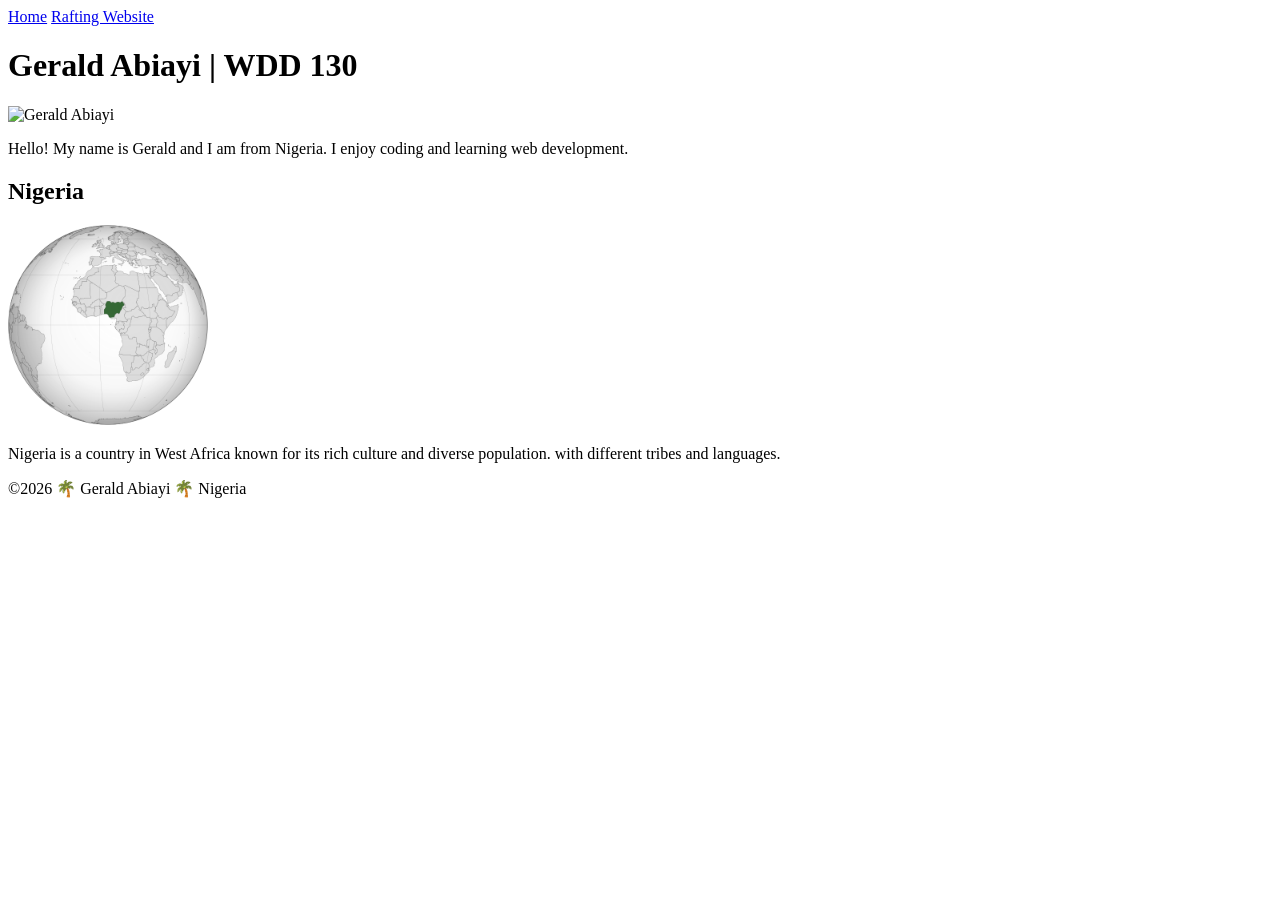
==== index.html @ b334b247 "Added my work to template" ====
<!DOCTYPE html>
<html lang="en-US">
<head>
  <meta charset="utf-8">
  <meta name="viewport" content="width=device-width,initial-scale=1.0">

  <title>Gerald Abiayi | WDD 130</title>
<link rel="stylesheet" href="styles.css">
  <meta name="description" content="Gerald Abiayi WDD130 course home page for web development learning and projects.">
<meta name="author" content="Gerald Abiayi">
</head>

<body>

<header>
<nav>
<a href="#">Home</a>
<a href="wwr/">Rafting Website</a>
</nav>
</header>

<main>
<h1>Gerald Abiayi | WDD 130</h1>

<img src="images/profile1.webp.jpeg" alt="Gerald Abiayi" width="200">

<p>Hello! My name is Gerald and I am from Nigeria. I enjoy coding and learning web development.</p>

</main>

<aside>
  <h2>Nigeria</h2>
  <img src="images/Nigeria.webp.webp" alt="Map of Nigeria highlighted in green on a globe showing West Africa, with Nigeria's borders and neighboring countries visible against a light gray background" width="200">
  <p>Nigeria is a country in West Africa known for its rich culture and diverse population. with different tribes and languages.</p>
</aside>

<footer>
<p>©2026 🌴 Gerald Abiayi 🌴 Nigeria</p>
</footer>

</body>
</html>
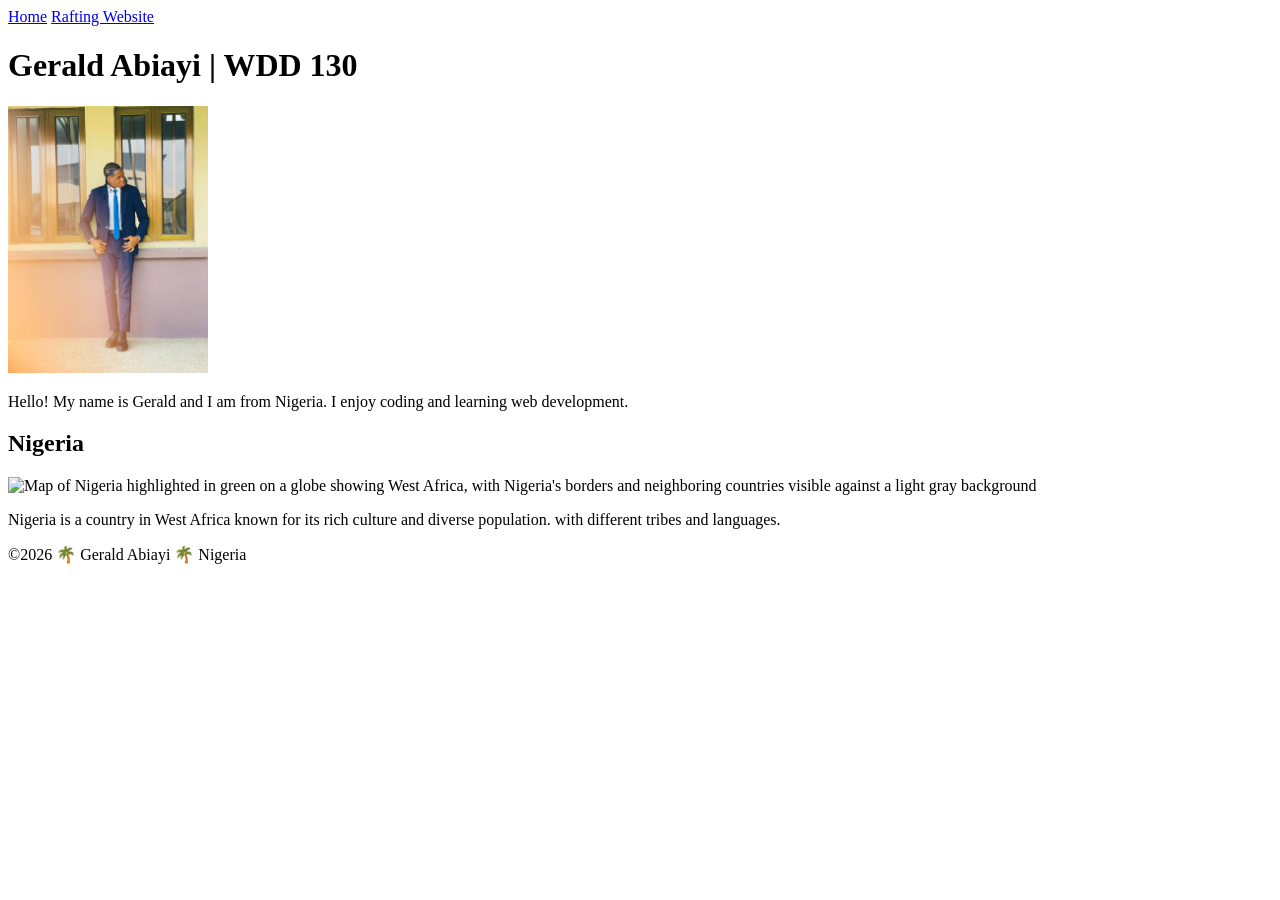
==== commit 24027114: "Fix image file names for profile and Nigeria map in index.html" ====
--- a/index.html
+++ b/index.html
@@ -22,7 +22,7 @@
 <main>
 <h1>Gerald Abiayi | WDD 130</h1>
 
-<img src="images/profile1.webp.jpeg" alt="Gerald Abiayi" width="200">
+<img src="images/profile.webp.jpeg" alt="Gerald Abiayi" width="200">
 
 <p>Hello! My name is Gerald and I am from Nigeria. I enjoy coding and learning web development.</p>
 
@@ -30,7 +30,7 @@
 
 <aside>
   <h2>Nigeria</h2>
-  <img src="images/Nigeria.webp.webp" alt="Map of Nigeria highlighted in green on a globe showing West Africa, with Nigeria's borders and neighboring countries visible against a light gray background" width="200">
+  <img src="images/nigeria.webp.webp" alt="Map of Nigeria highlighted in green on a globe showing West Africa, with Nigeria's borders and neighboring countries visible against a light gray background" width="200">
   <p>Nigeria is a country in West Africa known for its rich culture and diverse population. with different tribes and languages.</p>
 </aside>
 
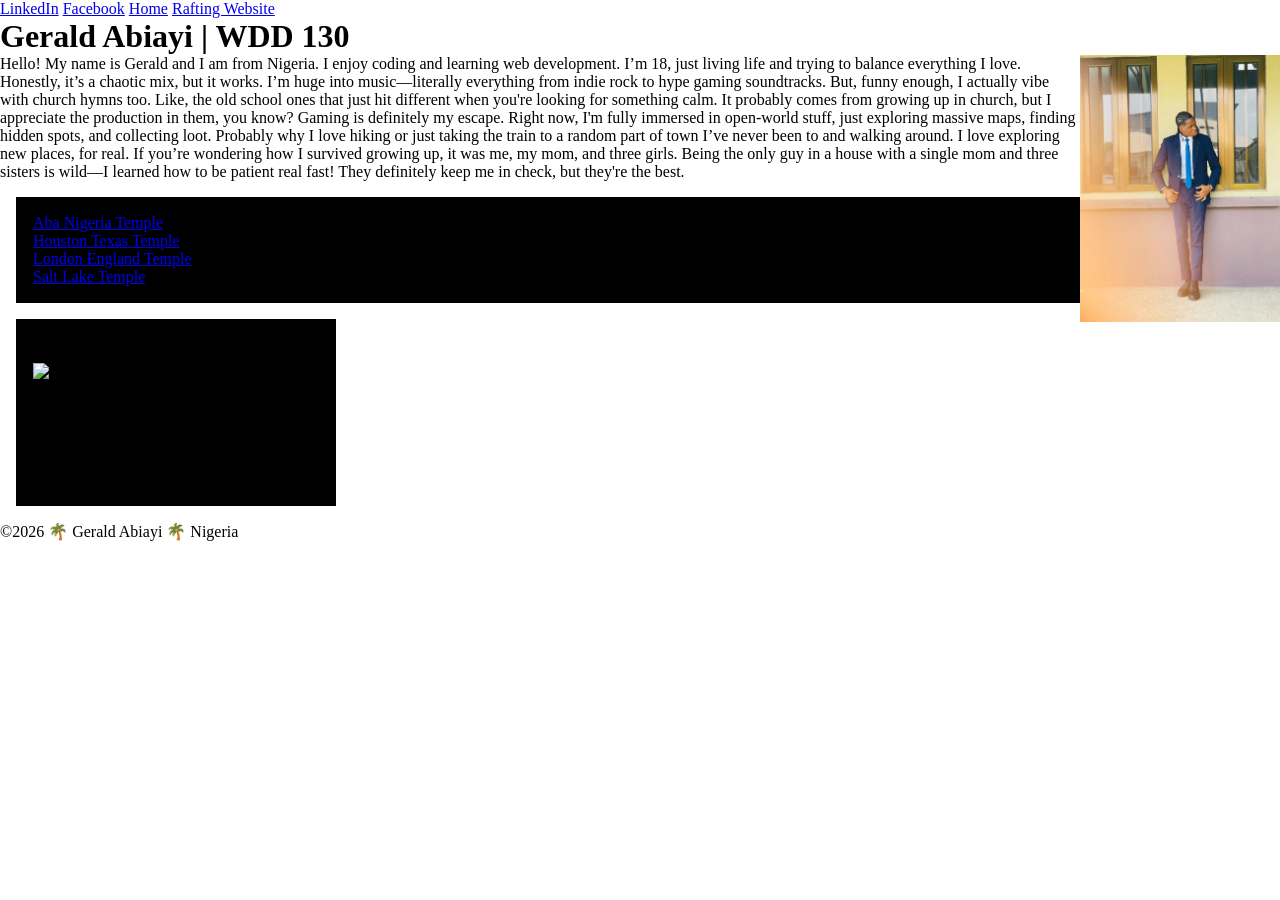
==== commit e550cda3: "Update index.html with personal introduction and add temple links; recreate styles.css" ====
--- a/index.html
+++ b/index.html
@@ -13,7 +13,8 @@
 <body>
 
 <header>
-<nav>
+<nav><a href="https://linkedin.com" target="_blank">LinkedIn</a>
+  <a href="https://facebook.com" target="_blank">Facebook</a>
 <a href="#">Home</a>
 <a href="wwr/">Rafting Website</a>
 </nav>
@@ -24,11 +25,20 @@
 
 <img src="images/profile.webp.jpeg" alt="Gerald Abiayi" width="200">
 
-<p>Hello! My name is Gerald and I am from Nigeria. I enjoy coding and learning web development.</p>
+<p>Hello! My name is Gerald and I am from Nigeria. I enjoy coding and learning web development.  I’m 18, just living life and trying to balance everything I love. Honestly, it’s a chaotic mix, but it works.
+I’m huge into music—literally everything from indie rock to hype gaming soundtracks. But, funny enough, I actually vibe with church hymns too. Like, the old school ones that just hit different when you're looking for something calm. It probably comes from growing up in church, but I appreciate the production in them, you know?
+Gaming is definitely my escape. Right now, I'm fully immersed in open-world stuff, just exploring massive maps, finding hidden spots, and collecting loot. Probably why I love hiking or just taking the train to a random part of town I’ve never been to and walking around. I love exploring new places, for real.
+If you’re wondering how I survived growing up, it was me, my mom, and three girls. Being the only guy in a house with a single mom and three sisters is wild—I learned how to be patient real fast! They definitely keep me in check, but they're the best. </p>
 
+<ul class="box">
+  <li><a href="https://www.churchofjesuschrist.org/temples/details/aba-nigeria-temple?lang=eng" target="_blank">Aba Nigeria Temple</a></li>
+  <li><a href="https://www.churchofjesuschrist.org/temples/details/houston-texas-temple?lang=eng" target="_blank">Houston Texas Temple</a></li>
+  <li><a href="https://www.churchofjesuschrist.org/temples/details/london-england-temple?lang=eng" target="_blank">London England Temple</a></li>
+  <li><a href="https://www.churchofjesuschrist.org/temples/details/salt-lake-temple?lang=eng" target="_blank">Salt Lake Temple</a></li>
+</ul>
 </main>
 
-<aside>
+<aside class="box">
   <h2>Nigeria</h2>
   <img src="images/nigeria.webp.webp" alt="Map of Nigeria highlighted in green on a globe showing West Africa, with Nigeria's borders and neighboring countries visible against a light gray background" width="200">
   <p>Nigeria is a country in West Africa known for its rich culture and diverse population. with different tribes and languages.</p>
--- a/styles.css
+++ b/styles.css
@@ -0,0 +1,25 @@
+* {
+    margin: 0;
+    padding: 0;
+    box-sizing: border-box;
+}
+
+/* class selectors */
+
+.box {
+    margin: 1rem;
+    border: 1px solid rgba(0, 0, 0, 10%);
+    padding: 1rem;
+    background-color: #000000;
+    color: #000000;
+}
+
+aside {
+    width: 20em;
+    text-align: center;
+}
+
+main img {
+    /* you most likely will have other CSS declarations  here*/
+    float: right;
+}
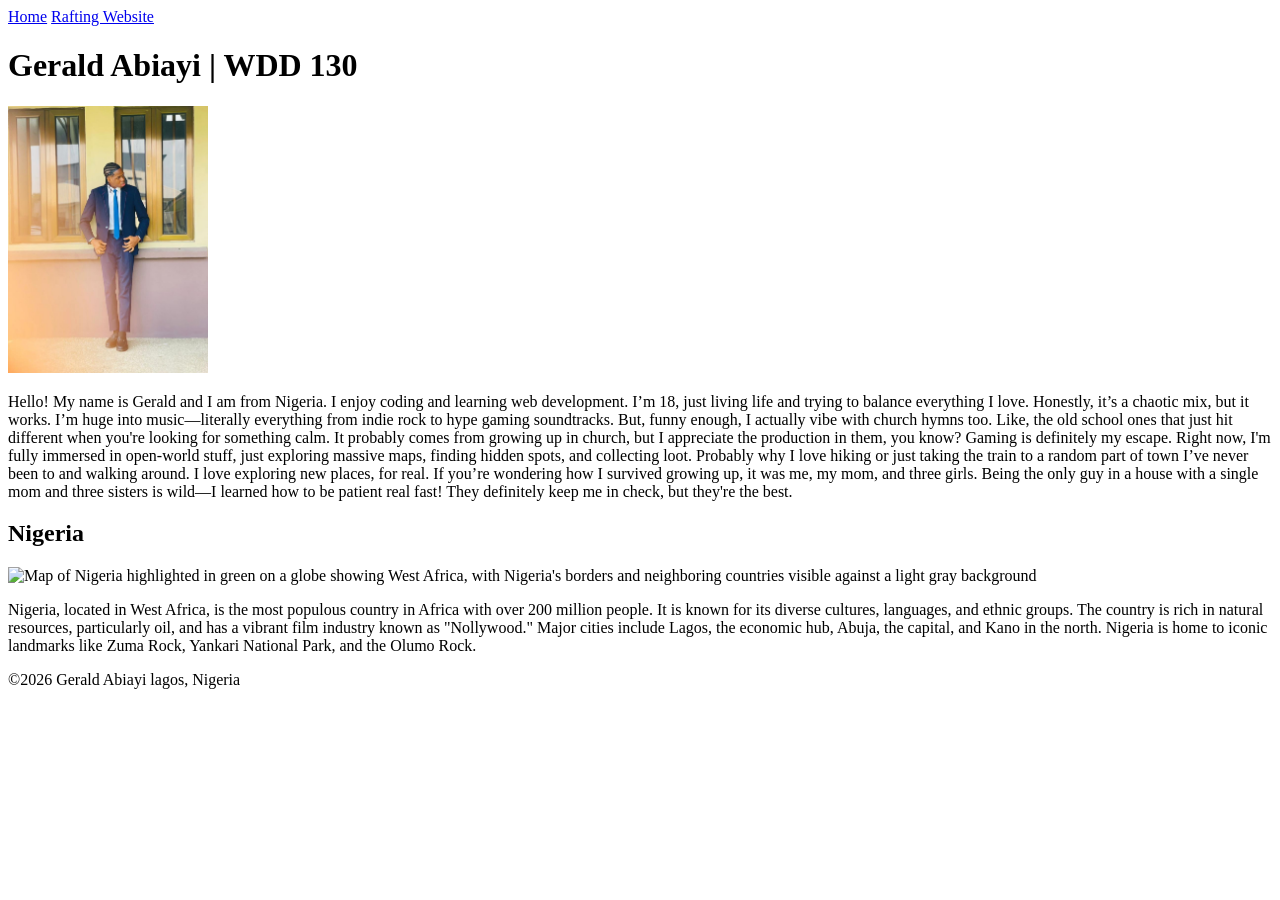
==== commit dd8c29ff: "Refactor index.html structure and update temple.html and styles for consistency" ====
--- a/index.html
+++ b/index.html
@@ -1,51 +1,50 @@
 <!DOCTYPE html>
 <html lang="en-US">
+
 <head>
   <meta charset="utf-8">
   <meta name="viewport" content="width=device-width,initial-scale=1.0">
 
   <title>Gerald Abiayi | WDD 130</title>
-<link rel="stylesheet" href="styles.css">
   <meta name="description" content="Gerald Abiayi WDD130 course home page for web development learning and projects.">
 <meta name="author" content="Gerald Abiayi">
 </head>
 
 <body>
 
-<header>
-<nav><a href="https://linkedin.com" target="_blank">LinkedIn</a>
-  <a href="https://facebook.com" target="_blank">Facebook</a>
-<a href="#">Home</a>
-<a href="wwr/">Rafting Website</a>
-</nav>
-</header>
+    <header>
+        <nav>
+            <a href="#">Home</a>
+            <a href="wwr/">Rafting Website</a>
+        </nav>
+    </header>
 
-<main>
-<h1>Gerald Abiayi | WDD 130</h1>
+  <main>
+      <h1>Gerald Abiayi | WDD 130</h1>
 
-<img src="images/profile.webp.jpeg" alt="Gerald Abiayi" width="200">
+      <img src="images/profile.webp.jpeg" alt="Gerald Abiayi" width="200">
 
-<p>Hello! My name is Gerald and I am from Nigeria. I enjoy coding and learning web development.  I’m 18, just living life and trying to balance everything I love. Honestly, it’s a chaotic mix, but it works.
+      <p>Hello! My name is Gerald and I am from Nigeria. I enjoy coding and learning web development.  I’m 18, just living life and trying to balance everything I love. Honestly, it’s a chaotic mix, but it works.
 I’m huge into music—literally everything from indie rock to hype gaming soundtracks. But, funny enough, I actually vibe with church hymns too. Like, the old school ones that just hit different when you're looking for something calm. It probably comes from growing up in church, but I appreciate the production in them, you know?
 Gaming is definitely my escape. Right now, I'm fully immersed in open-world stuff, just exploring massive maps, finding hidden spots, and collecting loot. Probably why I love hiking or just taking the train to a random part of town I’ve never been to and walking around. I love exploring new places, for real.
 If you’re wondering how I survived growing up, it was me, my mom, and three girls. Being the only guy in a house with a single mom and three sisters is wild—I learned how to be patient real fast! They definitely keep me in check, but they're the best. </p>
 
-<ul class="box">
-  <li><a href="https://www.churchofjesuschrist.org/temples/details/aba-nigeria-temple?lang=eng" target="_blank">Aba Nigeria Temple</a></li>
-  <li><a href="https://www.churchofjesuschrist.org/temples/details/houston-texas-temple?lang=eng" target="_blank">Houston Texas Temple</a></li>
-  <li><a href="https://www.churchofjesuschrist.org/temples/details/london-england-temple?lang=eng" target="_blank">London England Temple</a></li>
-  <li><a href="https://www.churchofjesuschrist.org/temples/details/salt-lake-temple?lang=eng" target="_blank">Salt Lake Temple</a></li>
-</ul>
-</main>
 
-<aside class="box">
+  </main>
+
+<aside>
   <h2>Nigeria</h2>
   <img src="images/nigeria.webp.webp" alt="Map of Nigeria highlighted in green on a globe showing West Africa, with Nigeria's borders and neighboring countries visible against a light gray background" width="200">
-  <p>Nigeria is a country in West Africa known for its rich culture and diverse population. with different tribes and languages.</p>
+  <p>Nigeria, located in West Africa, is the most populous country in Africa with over 200
+            million people. It is known for its diverse cultures, languages, and ethnic groups. The
+            country is rich in natural resources, particularly oil, and has a vibrant film industry
+            known as "Nollywood." Major cities include Lagos, the economic hub, Abuja, the capital,
+            and Kano in the north. Nigeria is home to iconic landmarks like Zuma Rock, Yankari
+            National Park, and the Olumo Rock.</p>
 </aside>
 
 <footer>
-<p>©2026 🌴 Gerald Abiayi 🌴 Nigeria</p>
+<p>©2026  Gerald Abiayi lagos, Nigeria</p>
 </footer>
 
 </body>
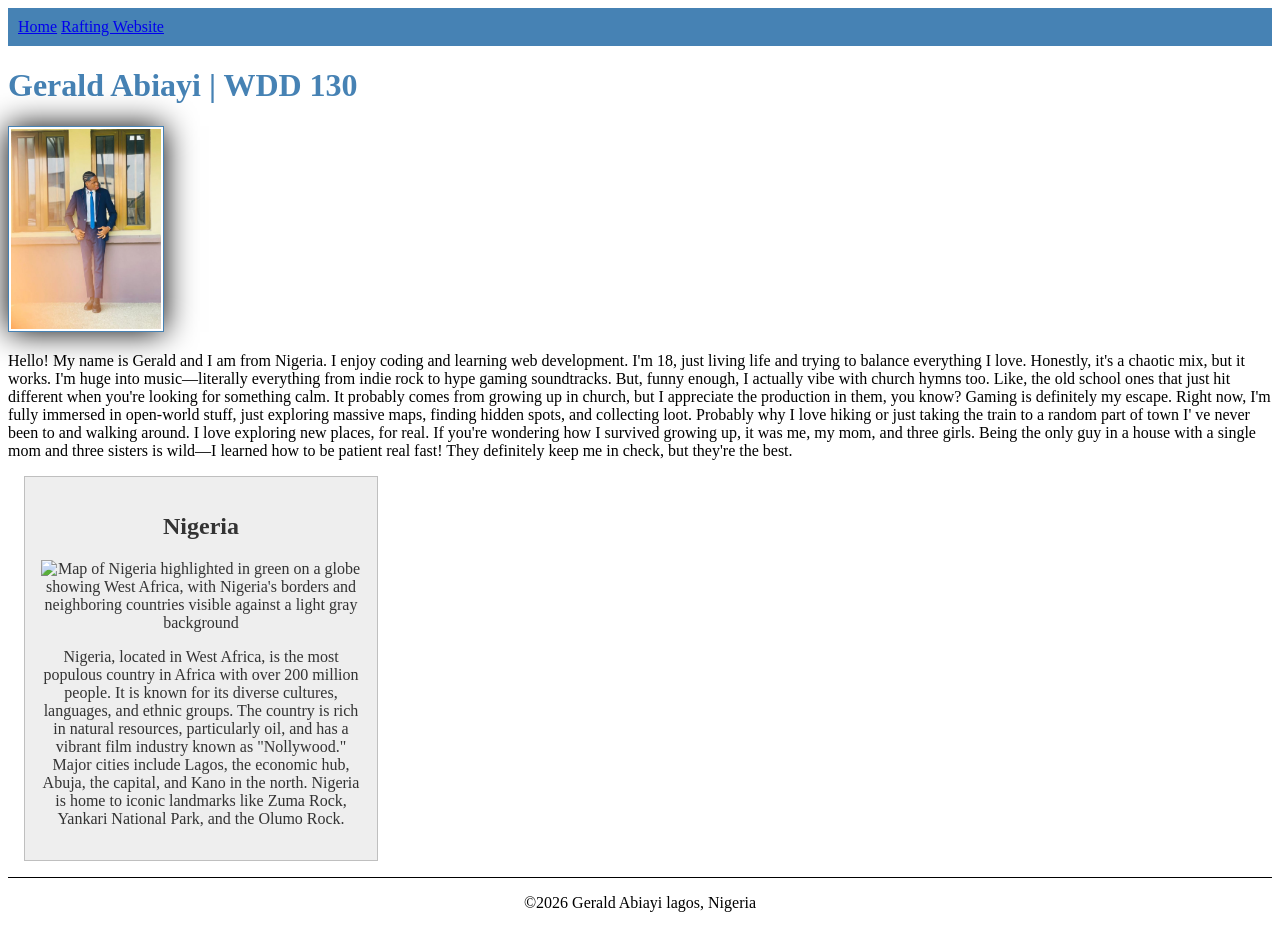
==== commit 412cdfda: "Refactor index.html for improved structure and add new styles.css file" ====
--- a/index.html
+++ b/index.html
@@ -7,12 +7,13 @@
 
   <title>Gerald Abiayi | WDD 130</title>
   <meta name="description" content="Gerald Abiayi WDD130 course home page for web development learning and projects.">
-<meta name="author" content="Gerald Abiayi">
+  <meta name="author" content="Gerald Abiayi">
+
+  <link rel=" stylesheet" href="styles/styles.css">
 </head>
 
 <body>
-
-    <header>
+  <header>
         <nav>
             <a href="#">Home</a>
             <a href="wwr/">Rafting Website</a>
@@ -24,15 +25,15 @@
 
       <img src="images/profile.webp.jpeg" alt="Gerald Abiayi" width="200">
 
-      <p>Hello! My name is Gerald and I am from Nigeria. I enjoy coding and learning web development.  I’m 18, just living life and trying to balance everything I love. Honestly, it’s a chaotic mix, but it works.
-I’m huge into music—literally everything from indie rock to hype gaming soundtracks. But, funny enough, I actually vibe with church hymns too. Like, the old school ones that just hit different when you're looking for something calm. It probably comes from growing up in church, but I appreciate the production in them, you know?
-Gaming is definitely my escape. Right now, I'm fully immersed in open-world stuff, just exploring massive maps, finding hidden spots, and collecting loot. Probably why I love hiking or just taking the train to a random part of town I’ve never been to and walking around. I love exploring new places, for real.
-If you’re wondering how I survived growing up, it was me, my mom, and three girls. Being the only guy in a house with a single mom and three sisters is wild—I learned how to be patient real fast! They definitely keep me in check, but they're the best. </p>
+      <p>Hello! My name is Gerald and I am from Nigeria. I enjoy coding and learning web development.  I'm 18, just living life and trying to balance everything I love. Honestly, it's a chaotic mix, but it works.
+         I'm huge into music—literally everything from indie rock to hype gaming soundtracks. But, funny enough, I actually vibe with church hymns too. Like, the old school ones that just hit different when you're looking for something calm. It probably comes from growing up in church, but I appreciate the production in them, you know?
+         Gaming is definitely my escape. Right now, I'm fully immersed in open-world stuff, just exploring massive maps, finding hidden spots, and collecting loot. Probably why I love hiking or just taking the train to a random part of town I'
+         ve never been to and walking around. I love exploring new places, for real.
+         If you're wondering how I survived growing up, it was me, my mom, and three girls. Being the only guy in a house with a single mom and three sisters is wild—I learned how to be patient real fast! They definitely keep me in check, but they're the best. </p>
 
 
   </main>
-
-<aside>
+  <aside>
   <h2>Nigeria</h2>
   <img src="images/nigeria.webp.webp" alt="Map of Nigeria highlighted in green on a globe showing West Africa, with Nigeria's borders and neighboring countries visible against a light gray background" width="200">
   <p>Nigeria, located in West Africa, is the most populous country in Africa with over 200
--- a/styles/styles.css
+++ b/styles/styles.css
@@ -0,0 +1,47 @@
+nav {
+    background-color: steelblue;
+    padding: 10px;
+}
+
+nav {
+color: white;
+padding: 10px;
+display: block;
+}
+
+h1 {
+    color: steelblue;
+}
+
+main img {
+    width: 150px;
+    height: auto;
+    border: 1px solid steelblue;
+    padding: 2px;
+    box-shadow: 0 0 30px black;
+}
+
+p {
+    padding: 0;
+}
+
+aside {
+    width: 20em;
+    margin: 1em;
+    border: 1px solid rgba(0, 0, 0, 0.2); 
+    padding: 1em;
+    background-color: #eee;
+    color: #333;
+    text-align: center;
+}
+
+aside img {
+    width: 200px;
+    height: auto;
+}
+
+footer {
+    margin-top: 1em;
+    border-top: 1px solid #000;
+    text-align: center;
+}
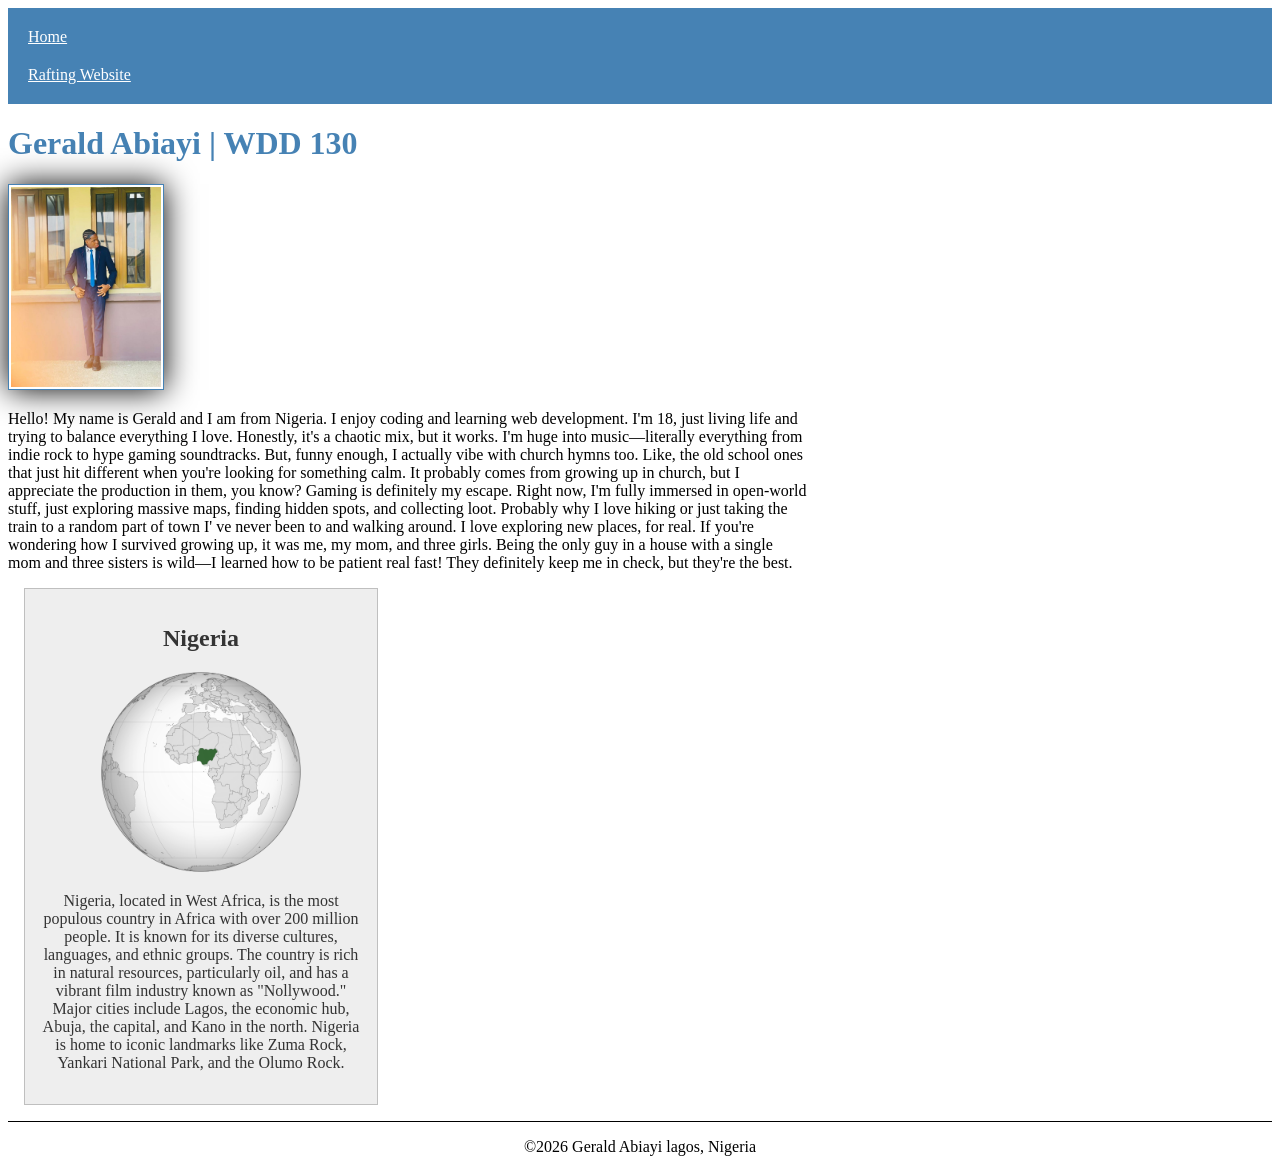
==== commit 4808b1d4: "fix nav and CSS audit issue" ====
--- a/index.html
+++ b/index.html
@@ -35,7 +35,7 @@
   </main>
   <aside>
   <h2>Nigeria</h2>
-  <img src="images/nigeria.webp.webp" alt="Map of Nigeria highlighted in green on a globe showing West Africa, with Nigeria's borders and neighboring countries visible against a light gray background" width="200">
+  <img src="images/nigeria.webp" alt="Map of Nigeria highlighted in green on a globe showing West Africa, with Nigeria's borders and neighboring countries visible against a light gray background" width="200">
   <p>Nigeria, located in West Africa, is the most populous country in Africa with over 200
             million people. It is known for its diverse cultures, languages, and ethnic groups. The
             country is rich in natural resources, particularly oil, and has a vibrant film industry
--- a/styles/styles.css
+++ b/styles/styles.css
@@ -3,7 +3,7 @@
     padding: 10px;
 }
 
-nav {
+nav a {
 color: white;
 padding: 10px;
 display: block;
@@ -11,6 +11,10 @@
 
 h1 {
     color: steelblue;
+}
+
+main {
+  max-width: 800px;
 }
 
 main img {
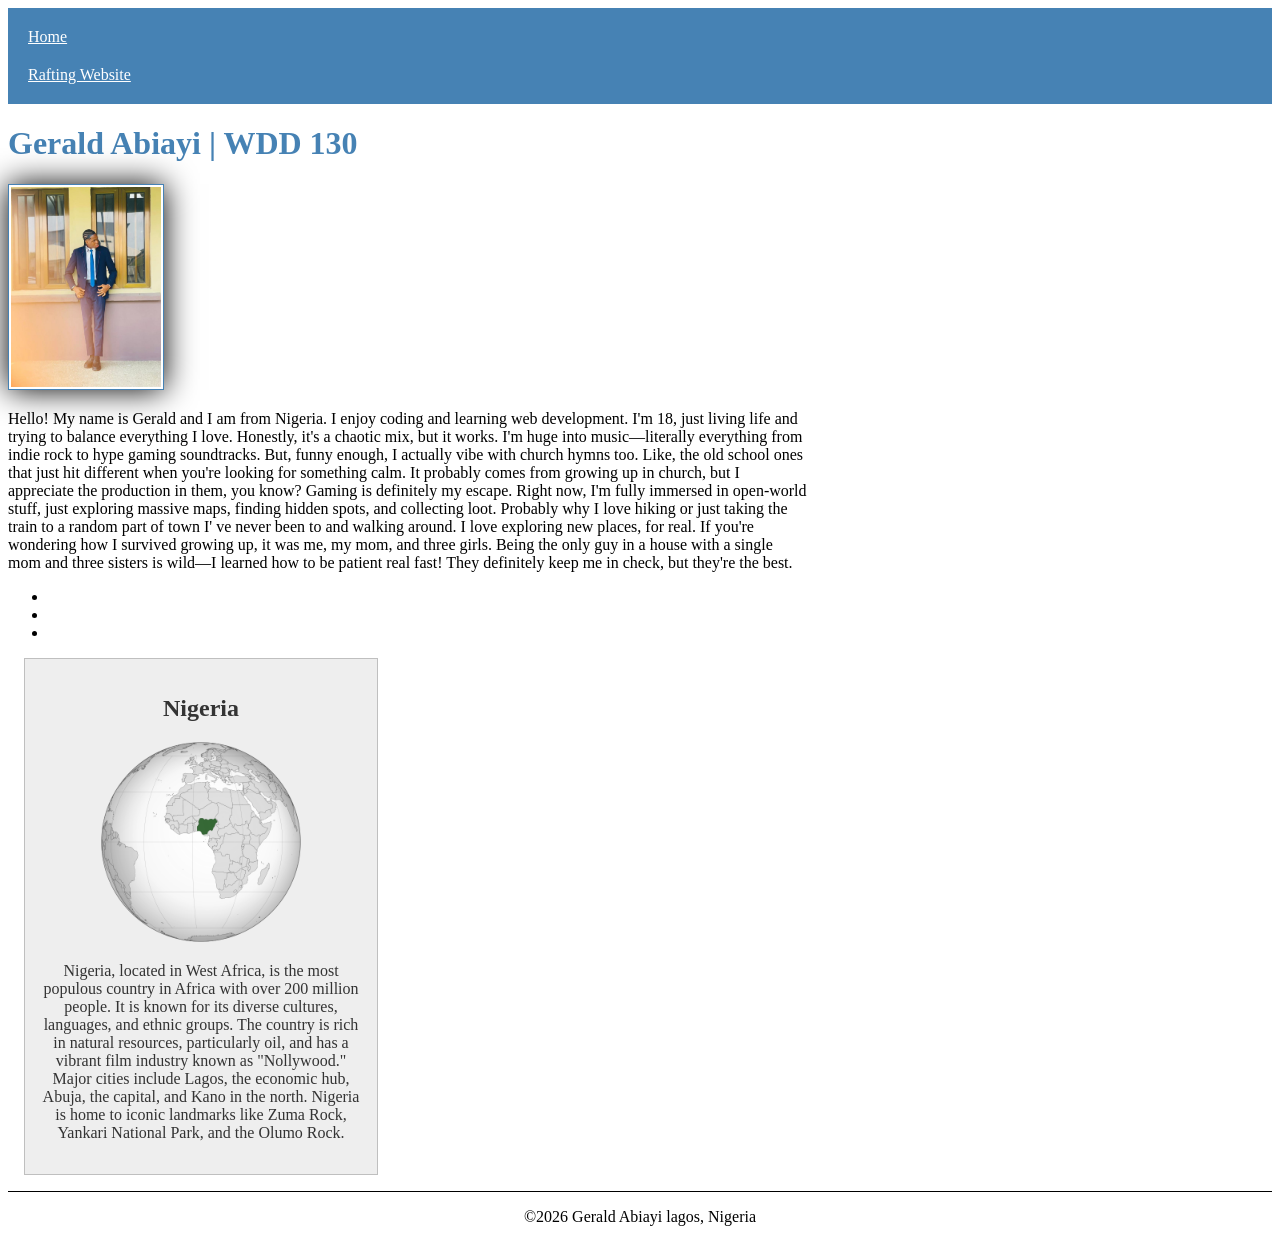
==== commit 40aff0f8: "Add missing content to temple links section in index.html" ====
--- a/index.html
+++ b/index.html
@@ -31,6 +31,12 @@
          ve never been to and walking around. I love exploring new places, for real.
          If you're wondering how I survived growing up, it was me, my mom, and three girls. Being the only guy in a house with a single mom and three sisters is wild—I learned how to be patient real fast! They definitely keep me in check, but they're the best. </p>
 
+  <ul>
+    <li><a href="https://churchofjesuschristtemples.org/aba-nigeria-temple/"></a></li>
+    <li><a href="https://churchofjesuschristtemples.org/london-england-temple/"></a></li>
+    <li><a href="https://churchofjesuschristtemples.org/salt-lake-temple/"></a></li>
+  </ul>   
+
 
   </main>
   <aside>
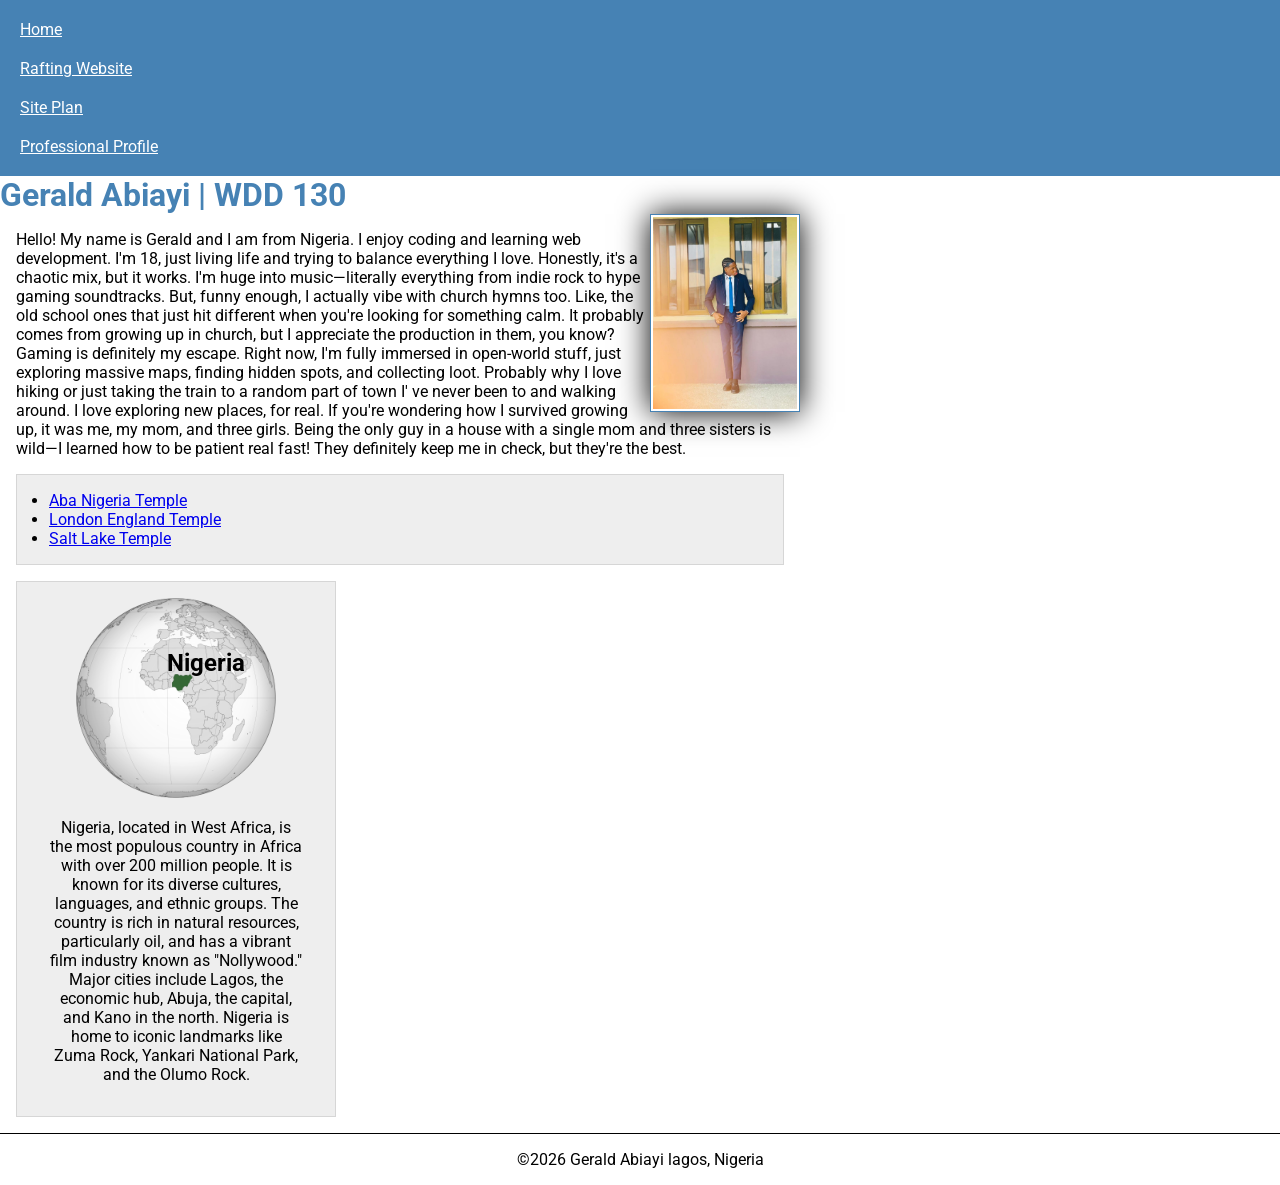
==== commit db640b05: "fixed my temple linkes" ====
--- a/index.html
+++ b/index.html
@@ -1,3 +1,4 @@
+<!-- 27 march 2026-->
 <!DOCTYPE html>
 <html lang="en-US">
 
@@ -10,6 +11,10 @@
   <meta name="author" content="Gerald Abiayi">
 
   <link rel=" stylesheet" href="styles/styles.css">
+  <link rel="preconnect" href="https://fonts.googleapis.com">
+  <link rel="preconnect" href="https://fonts.gstatic.com" crossorigin>
+  <link href="https://fonts.googleapis.com/css2?family=Roboto:ital,wght@0,100..900;1,100..900&display=swap" rel="stylesheet">
+
 </head>
 
 <body>
@@ -17,6 +22,8 @@
         <nav>
             <a href="#">Home</a>
             <a href="wwr/">Rafting Website</a>
+            <a href="wwr/site-plan-rafting.html">Site Plan</a>
+            <a href="https://linkedin.com">Professional Profile</a>
         </nav>
     </header>
 
@@ -31,15 +38,15 @@
          ve never been to and walking around. I love exploring new places, for real.
          If you're wondering how I survived growing up, it was me, my mom, and three girls. Being the only guy in a house with a single mom and three sisters is wild—I learned how to be patient real fast! They definitely keep me in check, but they're the best. </p>
 
-  <ul>
-    <li><a href="https://churchofjesuschristtemples.org/aba-nigeria-temple/"></a></li>
-    <li><a href="https://churchofjesuschristtemples.org/london-england-temple/"></a></li>
-    <li><a href="https://churchofjesuschristtemples.org/salt-lake-temple/"></a></li>
+  <ul class="box indent">
+    <li><a href="https://churchofjesuschristtemples.org/aba-nigeria-temple/" target="_blank">Aba Nigeria Temple</a></li>
+    <li><a href="https://churchofjesuschristtemples.org/london-england-temple/" target="_blank">London England Temple</a></li>
+    <li><a href="https://churchofjesuschristtemples.org/salt-lake-temple/" target="_blank">Salt Lake Temple</a></li>
   </ul>   
 
 
   </main>
-  <aside>
+  <aside class="box">
   <h2>Nigeria</h2>
   <img src="images/nigeria.webp" alt="Map of Nigeria highlighted in green on a globe showing West Africa, with Nigeria's borders and neighboring countries visible against a light gray background" width="200">
   <p>Nigeria, located in West Africa, is the most populous country in Africa with over 200
--- a/styles/styles.css
+++ b/styles/styles.css
@@ -1,3 +1,14 @@
+* {
+    margin: 0;
+    padding: 0;
+    box-sizing: border-box;
+}
+
+body {
+    font-size: 16px;
+    font-family: Roboto, Arial, sans-serif;
+}
+
 nav {
     background-color: steelblue;
     padding: 10px;
@@ -23,10 +34,11 @@
     border: 1px solid steelblue;
     padding: 2px;
     box-shadow: 0 0 30px black;
+    float: right;
 }
 
 p {
-    padding: 0;
+    margin: 1rem;
 }
 
 aside {
@@ -37,6 +49,7 @@
     background-color: #eee;
     color: #333;
     text-align: center;
+    position: relative;
 }
 
 aside img {
@@ -44,8 +57,26 @@
     height: auto;
 }
 
+aside h2 {
+    position: absolute;
+    top: 67px;
+    left: 150px;
+}
+
 footer {
     margin-top: 1em;
     border-top: 1px solid #000;
     text-align: center;
 }
+
+/* class Selectors */
+.box {
+    margin: 1rem;
+    border: 1px solid rgba(0,0,0,.1);
+    padding: 1rem;
+    background-color: #eee;
+    color: #000;
+}
+.indent {
+    padding-left: 2rem;
+}
